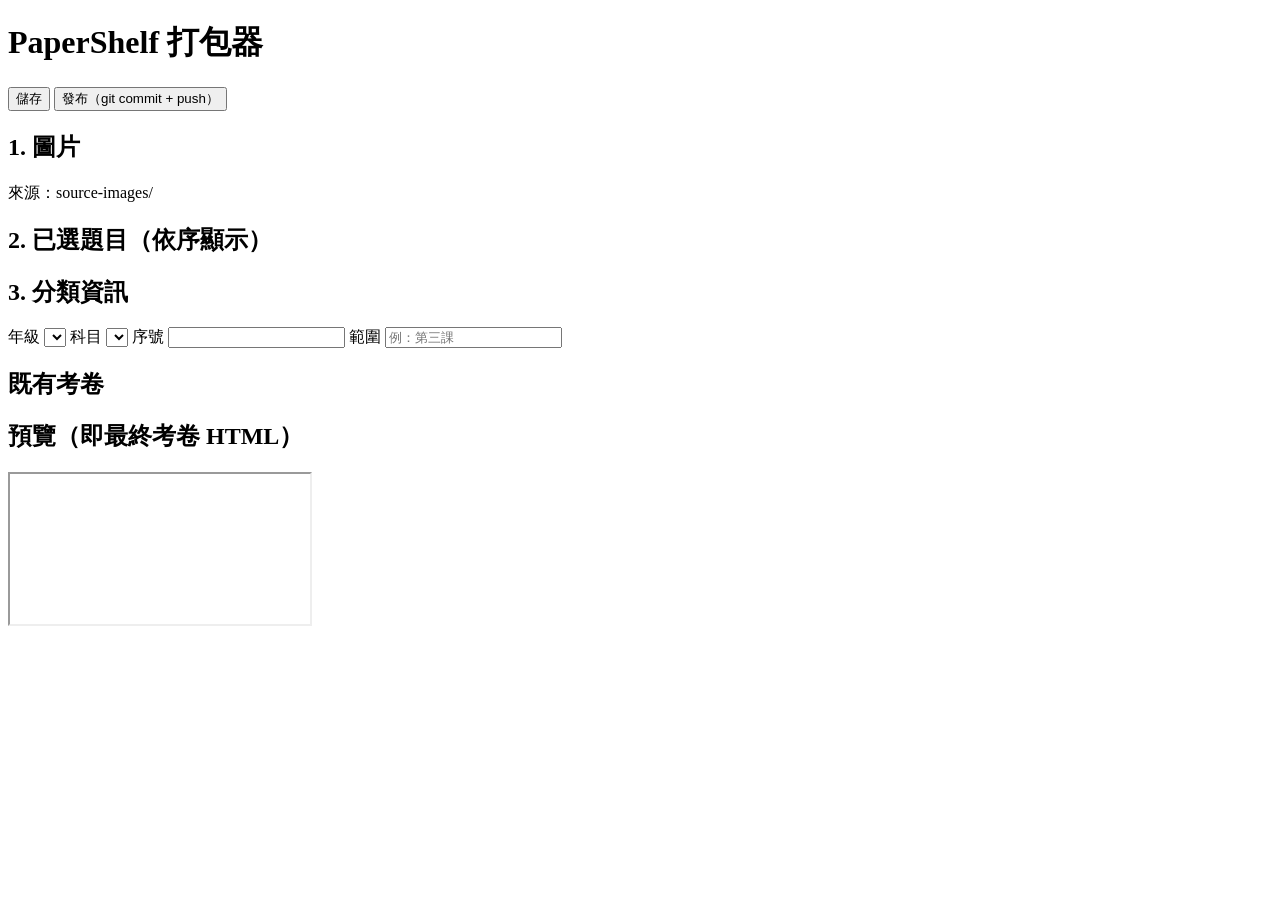
==== packager/static/index.html @ 8b22aa99 "Initial commit: PaperShelf packager and reader scaffold Local packager (Python stdlib server + vanil" ====
<!doctype html>
<html lang="zh-Hant">
<head>
<meta charset="utf-8">
<meta name="viewport" content="width=device-width, initial-scale=1">
<title>PaperShelf 打包器</title>
<link rel="stylesheet" href="/static/style.css">
</head>
<body>
<header>
  <h1>PaperShelf 打包器</h1>
  <div class="header-actions">
    <button id="save-btn">儲存</button>
    <button id="publish-btn">發布（git commit + push）</button>
  </div>
</header>

<div class="layout">
  <aside class="controls">
    <section>
      <h2>1. 圖片</h2>
      <p class="hint">來源：source-images/</p>
      <ul id="image-list" class="image-list"></ul>
    </section>

    <section>
      <h2>2. 已選題目（依序顯示）</h2>
      <ul id="queue-list" class="queue-list"></ul>
    </section>

    <section>
      <h2>3. 分類資訊</h2>
      <label>年級 <select id="grade"></select></label>
      <label>科目 <select id="subject"></select></label>
      <label>序號 <input id="seq" type="number" min="1"></label>
      <label>範圍 <input id="scope" type="text" placeholder="例：第三課"></label>
    </section>

    <section>
      <h2>既有考卷</h2>
      <ul id="exam-list" class="exam-list"></ul>
    </section>
  </aside>

  <section class="preview-wrap">
    <h2>預覽（即最終考卷 HTML）</h2>
    <iframe id="preview"></iframe>
  </section>
</div>

<script src="/static/exam-template.js"></script>
<script src="/static/app.js"></script>
</body>
</html>
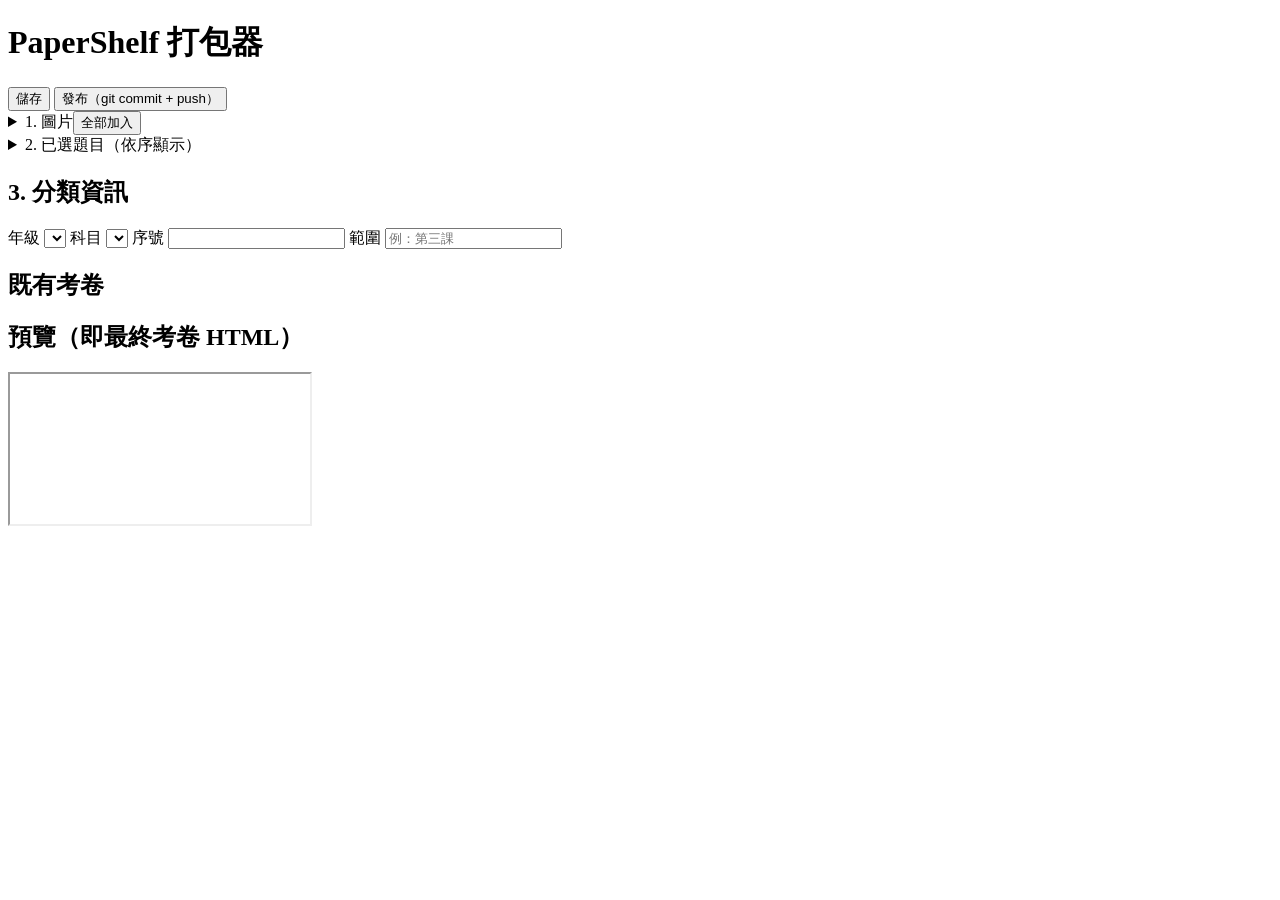
==== commit 5323ffbd: "Collapse image/queue sections by default, add "全部加入" button Also picks up manifest/exam-list changes" ====
--- a/packager/static/index.html
+++ b/packager/static/index.html
@@ -18,14 +18,18 @@
 <div class="layout">
   <aside class="controls">
     <section>
-      <h2>1. 圖片</h2>
-      <p class="hint">來源：source-images/</p>
-      <ul id="image-list" class="image-list"></ul>
+      <details>
+        <summary>1. 圖片<button id="add-all-btn" type="button">全部加入</button></summary>
+        <p class="hint">來源：source-images/</p>
+        <ul id="image-list" class="image-list"></ul>
+      </details>
     </section>
 
     <section>
-      <h2>2. 已選題目（依序顯示）</h2>
-      <ul id="queue-list" class="queue-list"></ul>
+      <details>
+        <summary>2. 已選題目（依序顯示）</summary>
+        <ul id="queue-list" class="queue-list"></ul>
+      </details>
     </section>
 
     <section>
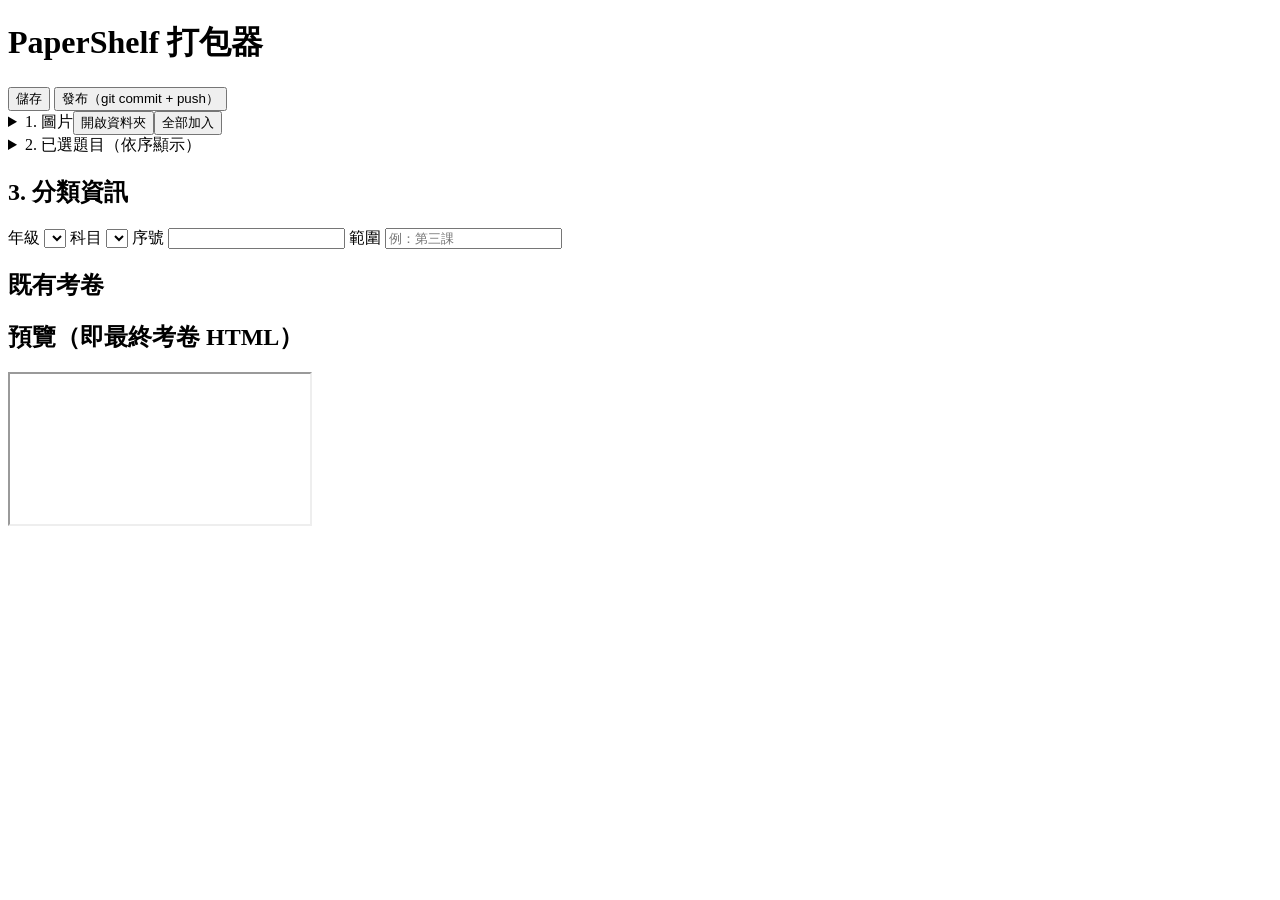
==== commit 5a19d266: "更新考卷" ====
--- a/packager/static/index.html
+++ b/packager/static/index.html
@@ -19,7 +19,7 @@
   <aside class="controls">
     <section>
       <details>
-        <summary>1. 圖片<button id="add-all-btn" type="button">全部加入</button></summary>
+        <summary>1. 圖片<span class="summary-actions"><button id="open-folder-btn" type="button">開啟資料夾</button><button id="add-all-btn" type="button">全部加入</button></span></summary>
         <p class="hint">來源：source-images/</p>
         <ul id="image-list" class="image-list"></ul>
       </details>
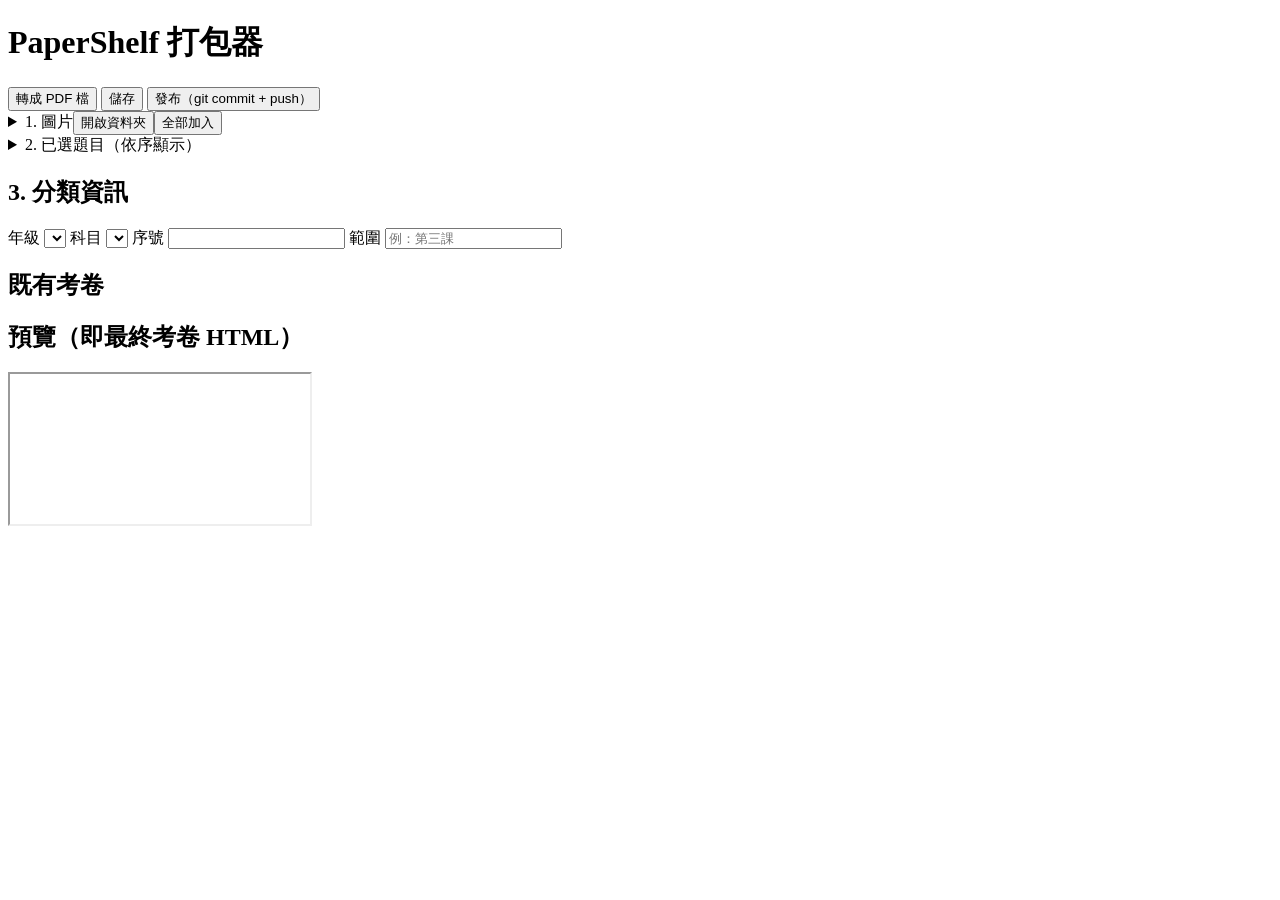
==== commit f614ba9c: "打包器新增「轉成 PDF 檔」按鈕，輸出列印用 A4 PDF Co-Authored-By: Claude Opus 5.5 <noreply@anthropic.com>" ====
--- a/packager/static/index.html
+++ b/packager/static/index.html
@@ -10,6 +10,7 @@
 <header>
   <h1>PaperShelf 打包器</h1>
   <div class="header-actions">
+    <button id="pdf-btn">轉成 PDF 檔</button>
     <button id="save-btn">儲存</button>
     <button id="publish-btn">發布（git commit + push）</button>
   </div>
